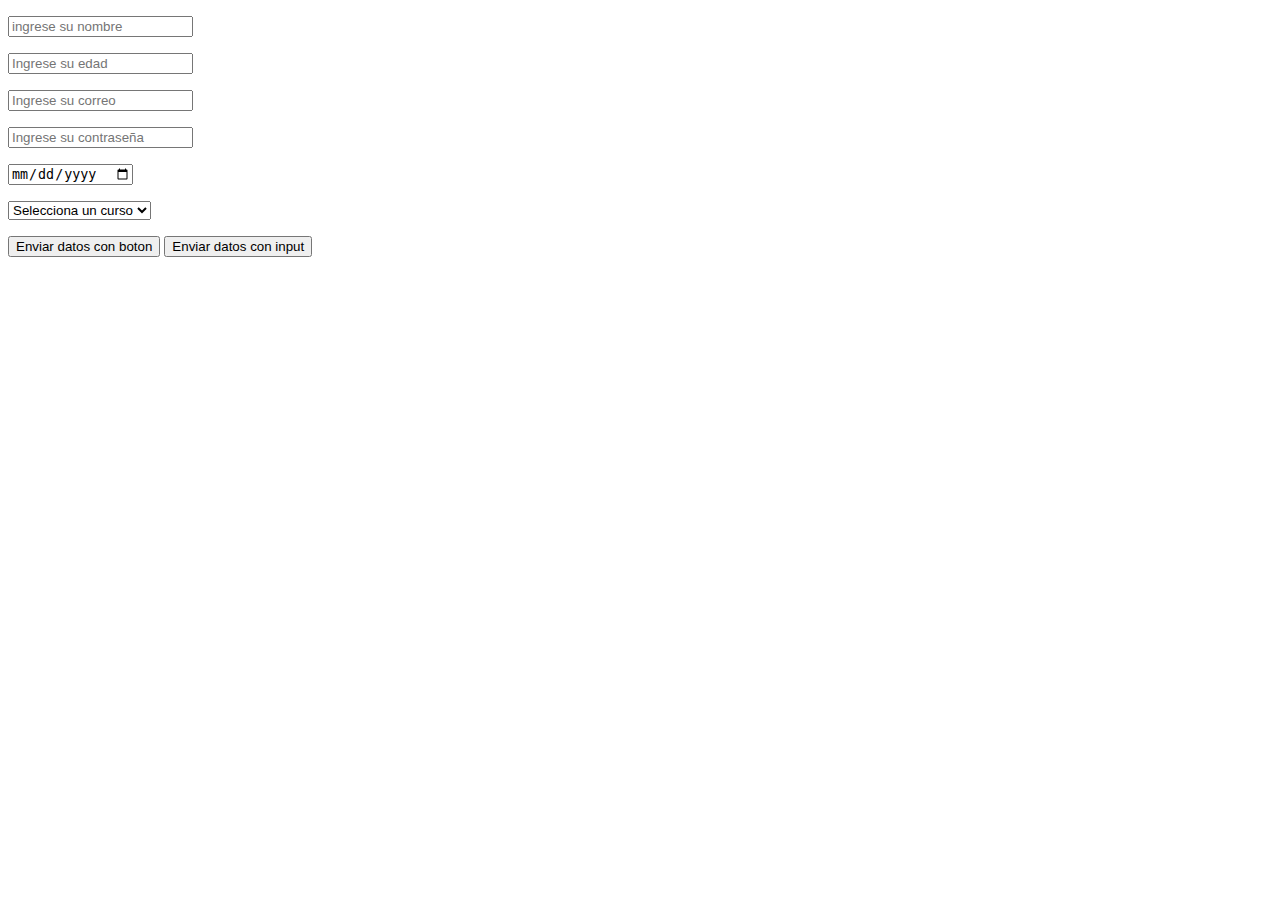
==== formulario.html @ b0c71bde "Formulario" ====
<!DOCTYPE html>
<html lang="en">
  <head>
    <meta charset="UTF-8" />
    <meta http-equiv="X-UA-Compatible" content="IE=edge" />
    <meta name="viewport" content="width=device-width, initial-scale=1.0" />
    <title>Formulario</title>
  </head>
  <body>
    <!-- *PARA PODER CREAR UN FORMULARIO NECESITAMOS LA ETIQUETA form -->
    <form action="">
      <!-- !Lo que esta dentro son las partes del formulario -->
      <!-- !IMPORTANT: Casi todos los tipos de input tiene placeholder -->
      <!-- INPUT type: text -->
      <p>
        <input
          id="input-nombre"
          value=""
          type="text"
          placeholder="ingrese su nombre"
        />
      </p>

      <!-- INPUT type: number -->
      <p>
        <input type="number" placeholder="Ingrese su edad" />
      </p>

      <!-- INPUT type: email -->
      <p>
        <input type="email" placeholder="Ingrese su correo" />
      </p>

      <!-- INPUT type: password -->
      <p>
        <input type="password" placeholder="Ingrese su contraseña" />
      </p>

      <!-- INPUT type: date -->
      <p>
        <input type="date" placeholder="Ingrese su fecha" />
      </p>

      <!-- Lista de opciones -->
      <p>
        <select>
          <option value="" disabled selected>Selecciona un curso</option>
          <option value="curso-react">Curso de React</option>
          <option value="curso-html">Curso de HTML</option>
          <option value="curso-css">Curso de CSS</option>
          <option value="curso-angular">Curso de Angular</option>
        </select>
      </p>

      <!-- Botones para enviar datos -->
      <button type="submit">Enviar datos con boton</button>
      <input type="submit" value="Enviar datos con input" />
    </form>
  </body>
</html>
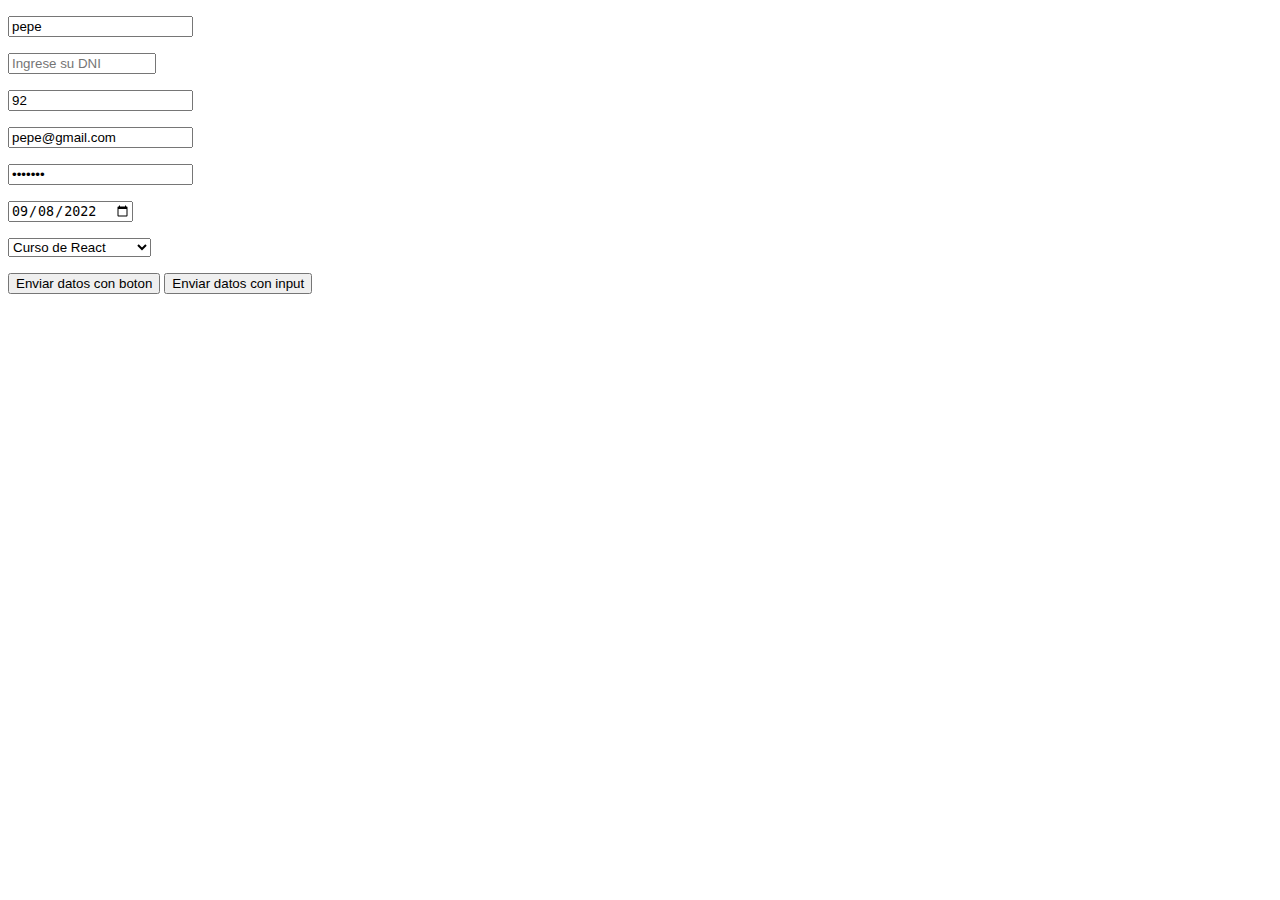
==== commit 73eb503a: "Aplle" ====
--- a/formulario.html
+++ b/formulario.html
@@ -12,40 +12,78 @@
       <!-- !Lo que esta dentro son las partes del formulario -->
       <!-- !IMPORTANT: Casi todos los tipos de input tiene placeholder -->
       <!-- INPUT type: text -->
+      <!--? required: true(verdadero) -->
       <p>
         <input
           id="input-nombre"
-          value=""
+          value="pepe"
           type="text"
+          required
+          name="nombre"
+          readonly
           placeholder="ingrese su nombre"
         />
       </p>
 
       <!-- INPUT type: number -->
+      <!-- Que el input tenga como max8 numeros -->
+      <!-- maxlength: Para la longitud max -->
       <p>
-        <input type="number" placeholder="Ingrese su edad" />
+        <input
+          id="input-dni"
+          type="number"
+          style="width: 140px"
+          maxlength="8"
+          name="dni"
+          placeholder="Ingrese su DNI"
+        />
+      </p>
+      <p>
+        <input
+          required
+          value="92"
+          name="edad"
+          type="number"
+          placeholder="Ingrese su edad"
+        />
       </p>
 
       <!-- INPUT type: email -->
       <p>
-        <input type="email" placeholder="Ingrese su correo" />
+        <input
+          value="pepe@gmail.com"
+          required
+          type="email"
+          name="correo"
+          placeholder="Ingrese su correo"
+        />
       </p>
-
-      <!-- INPUT type: password -->
       <p>
-        <input type="password" placeholder="Ingrese su contraseña" />
+        <input
+          value="1234567"
+          required
+          type="password"
+          name="password"
+          placeholder="Ingrese su contraseña"
+        />
       </p>
 
       <!-- INPUT type: date -->
       <p>
-        <input type="date" placeholder="Ingrese su fecha" />
+        <input
+          id="input-fecha"
+          value="2022-09-08"
+          required
+          type="date"
+          placeholder="Ingrese su fecha"
+        />
       </p>
 
       <!-- Lista de opciones -->
       <p>
-        <select>
-          <option value="" disabled selected>Selecciona un curso</option>
-          <option value="curso-react">Curso de React</option>
+        <select required>
+          <option value="1" disabled>Selecciona un curso</option>
+          <option value="curso-react" selected>Curso de React</option>
           <option value="curso-html">Curso de HTML</option>
           <option value="curso-css">Curso de CSS</option>
           <option value="curso-angular">Curso de Angular</option>
@@ -57,4 +95,4 @@
       <input type="submit" value="Enviar datos con input" />
     </form>
   </body>
-</html>
+</html>